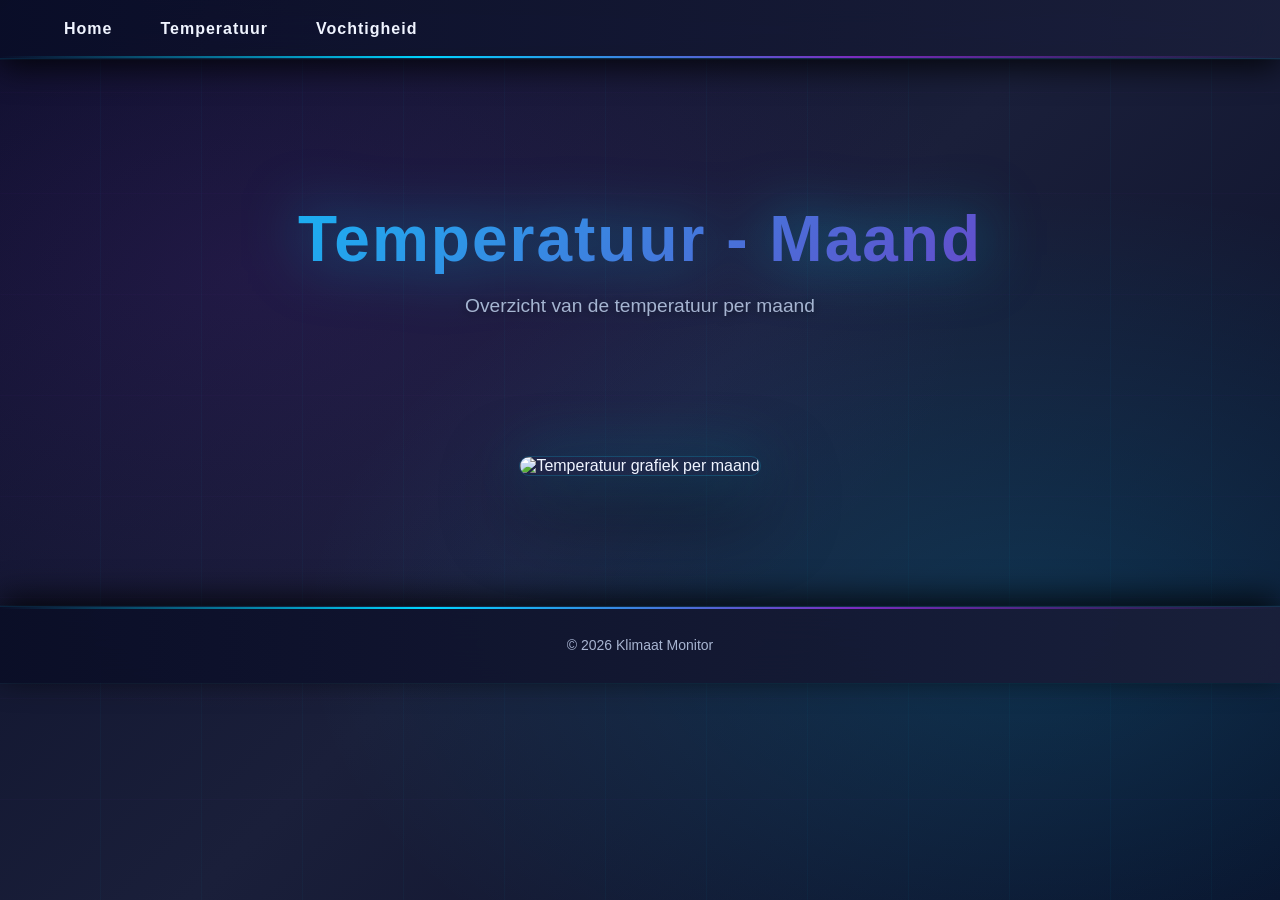
==== web/temperatuurmaand.html @ 3fa52e26 "Add files via upload" ====
<!DOCTYPE html>
<html lang="nl">
<head>
    <meta charset="UTF-8">
    <title>Temperatuur - Maand</title>
    <meta name="viewport" content="width=device-width, initial-scale=1.0">

    <link rel="stylesheet" href="style.css">
</head>

<body>

<nav>
    <ul>
        <li><a href="index.html">Home</a></li>

        <li class="dropdown">
            <a href="temperatuur.html">Temperatuur</a>
            <div class="dropdown-content">
                <a href="temperatuurdag.html">Dag</a>
                <a href="temperatuurweek.html">Week</a>
                <a href="temperatuurmaand.html">Maand</a>
            </div>
        </li>

        <li class="dropdown">
            <a href="vochtigheid.html">Vochtigheid</a>
            <div class="dropdown-content">
                <a href="vochtigheiddag.html">Dag</a>
                <a href="vochtigheidweek.html">Week</a>
                <a href="vochtigheidmaand.html">Maand</a>
            </div>
        </li>
    </ul>
</nav>

<header>
    <h1>Temperatuur - Maand</h1>
    <p>Overzicht van de temperatuur per maand</p>
</header>

<main>
    <img src="temperatuurmaand.png" alt="Temperatuur grafiek per maand">
</main>

<footer>
    © 2026 Klimaat Monitor
</footer>

</body>
</html>
---- web/style.css ----
/* =========================
   KLEUREN & BASIS
========================= */
:root {
    --bg-main: #0a0e27;
    --bg-secondary: #1a1f3a;
    --bg-card: rgba(20, 25, 45, 0.9);
    --accent: #00d4ff;
    --accent-secondary: #7b2cbf;
    --accent-light: #33e0ff;
    --text-main: #f0f4ff;
    --text-muted: #a8b5d1;
    --glow-primary: 0 0 30px rgba(0, 212, 255, 0.6);
    --glow-secondary: 0 0 40px rgba(123, 44, 191, 0.5);
}

* {
    box-sizing: border-box;
}

body {
    margin: 0;
    font-family: 'Segoe UI', -apple-system, BlinkMacSystemFont, sans-serif;
    background: 
        radial-gradient(ellipse at 20% 30%, rgba(123, 44, 191, 0.15), transparent 50%),
        radial-gradient(ellipse at 80% 70%, rgba(0, 212, 255, 0.15), transparent 50%),
        linear-gradient(135deg, #0a0e27 0%, #1a1f3a 50%, #0a0e27 100%);
    background-attachment: fixed;
    color: var(--text-main);
    overflow-x: hidden;
}

/* =========================
   ANIMATED BACKGROUND
========================= */
body::before {
    content: "";
    position: fixed;
    top: 0;
    left: 0;
    width: 100%;
    height: 100%;
    background: 
        repeating-linear-gradient(
            90deg,
            transparent,
            transparent 100px,
            rgba(0, 212, 255, 0.03) 100px,
            rgba(0, 212, 255, 0.03) 101px
        ),
        repeating-linear-gradient(
            0deg,
            transparent,
            transparent 100px,
            rgba(123, 44, 191, 0.03) 100px,
            rgba(123, 44, 191, 0.03) 101px
        );
    pointer-events: none;
    animation: gridMove 20s linear infinite;
    z-index: 0;
}

@keyframes gridMove {
    0% { transform: translate(0, 0); }
    100% { transform: translate(100px, 100px); }
}

/* =========================
   LINKS
========================= */
a {
    text-decoration: none;
    color: inherit;
    position: relative;
}

/* =========================
   NAVBAR
========================= */
nav {
    background: linear-gradient(90deg, 
        rgba(10, 14, 39, 0.95), 
        rgba(26, 31, 58, 0.95)
    );
    backdrop-filter: blur(20px) saturate(180%);
    box-shadow: 
        0 8px 32px rgba(0, 0, 0, 0.8),
        0 0 1px rgba(0, 212, 255, 0.5);
    position: sticky;
    top: 0;
    z-index: 100;
    border-bottom: 1px solid rgba(0, 212, 255, 0.1);
}

nav::after {
    content: "";
    position: absolute;
    bottom: 0;
    left: 0;
    width: 100%;
    height: 2px;
    background: linear-gradient(90deg, 
        transparent,
        var(--accent),
        var(--accent-secondary),
        transparent
    );
    animation: navGlow 3s ease-in-out infinite;
}

@keyframes navGlow {
    0%, 100% { opacity: 0.3; }
    50% { opacity: 1; }
}

nav ul {
    list-style: none;
    margin: 0;
    padding: 0 40px;
    display: flex;
    align-items: center;
    position: relative;
    z-index: 1;
}

nav li {
    position: relative;
}

nav a {
    display: block;
    padding: 20px 24px;
    font-weight: 600;
    color: var(--text-main);
    letter-spacing: 1px;
    transition: all 0.4s cubic-bezier(0.4, 0, 0.2, 1);
    position: relative;
    overflow: hidden;
}

nav a::before {
    content: "";
    position: absolute;
    bottom: 0;
    left: 50%;
    width: 0;
    height: 3px;
    background: linear-gradient(90deg, var(--accent), var(--accent-secondary));
    transform: translateX(-50%);
    transition: width 0.4s cubic-bezier(0.4, 0, 0.2, 1);
    box-shadow: var(--glow-primary);
}

nav a:hover::before {
    width: 80%;
}

nav a:hover {
    color: var(--accent-light);
    text-shadow: var(--glow-primary);
    transform: translateY(-2px);
}

/* =========================
   DROPDOWN
========================= */
.dropdown-content {
    display: none;
    position: absolute;
    top: calc(100% + 5px);
    left: 0;
    background: rgba(15, 20, 40, 0.95);
    backdrop-filter: blur(20px) saturate(180%);
    min-width: 200px;
    border-radius: 16px;
    overflow: hidden;
    box-shadow: 
        0 20px 60px rgba(0, 0, 0, 0.8),
        0 0 0 1px rgba(0, 212, 255, 0.2),
        0 0 40px rgba(0, 212, 255, 0.2);
    animation: dropdownSlide 0.3s cubic-bezier(0.4, 0, 0.2, 1);
    transform-origin: top;
}

@keyframes dropdownSlide {
    from {
        opacity: 0;
        transform: translateY(-10px) scale(0.95);
    }
    to {
        opacity: 1;
        transform: translateY(0) scale(1);
    }
}

.dropdown-content a {
    padding: 16px 20px;
    font-weight: normal;
    color: var(--text-main);
    transition: all 0.3s ease;
    border-left: 3px solid transparent;
}

.dropdown-content a:hover {
    background: linear-gradient(90deg, 
        rgba(0, 212, 255, 0.15),
        rgba(123, 44, 191, 0.15)
    );
    border-left-color: var(--accent);
    padding-left: 25px;
    text-shadow: 0 0 10px rgba(0, 212, 255, 0.5);
}

.dropdown:hover .dropdown-content {
    display: block;
}

/* =========================
   HEADER
========================= */
header {
    text-align: center;
    padding: 100px 20px 70px;
    position: relative;
    z-index: 1;
}

header h1 {
    font-size: 4rem;
    margin-bottom: 15px;
    background: linear-gradient(135deg, 
        #00d4ff 0%, 
        #7b2cbf 50%, 
        #00d4ff 100%
    );
    background-size: 200% auto;
    background-clip: text;
    -webkit-background-clip: text;
    -webkit-text-fill-color: transparent;
    animation: gradientShift 4s ease-in-out infinite;
    filter: drop-shadow(0 0 30px rgba(0, 212, 255, 0.5));
    letter-spacing: 2px;
    font-weight: 800;
}

@keyframes gradientShift {
    0%, 100% { background-position: 0% 50%; }
    50% { background-position: 100% 50%; }
}

header p {
    color: var(--text-muted);
    font-size: 1.2rem;
    text-shadow: 0 2px 10px rgba(0, 0, 0, 0.5);
    animation: fadeInUp 1s ease-out;
}

@keyframes fadeInUp {
    from {
        opacity: 0;
        transform: translateY(20px);
    }
    to {
        opacity: 1;
        transform: translateY(0);
    }
}

/* =========================
   MAIN LAYOUT
========================= */
main {
    display: flex;
    justify-content: center;
    gap: 50px;
    padding: 50px 20px;
    flex-wrap: wrap;
    position: relative;
    z-index: 1;
}

/* =========================
   CARDS (Dag / Week / Maand)
========================= */
.card {
    width: 260px;
    padding: 40px 30px;
    background: var(--bg-card);
    backdrop-filter: blur(20px) saturate(180%);
    border-radius: 24px;
    text-align: center;
    box-shadow:
        0 20px 60px rgba(0, 0, 0, 0.7),
        inset 0 0 0 1px rgba(0, 212, 255, 0.1);
    transition: all 0.5s cubic-bezier(0.4, 0, 0.2, 1);
    position: relative;
    overflow: hidden;
    border: 1px solid rgba(255, 255, 255, 0.05);
}

.card::before {
    content: "";
    position: absolute;
    inset: -100%;
    background: linear-gradient(
        135deg,
        transparent 40%,
        rgba(0, 212, 255, 0.2) 50%,
        rgba(123, 44, 191, 0.2) 60%,
        transparent 70%
    );
    opacity: 0;
    transition: all 0.6s ease;
    animation: cardShine 6s linear infinite;
}

@keyframes cardShine {
    0% { transform: translateX(-100%) translateY(-100%) rotate(45deg); }
    100% { transform: translateX(100%) translateY(100%) rotate(45deg); }
}

.card:hover::before {
    opacity: 1;
}

.card::after {
    content: "";
    position: absolute;
    inset: 0;
    border-radius: 24px;
    padding: 2px;
    background: linear-gradient(135deg, var(--accent), var(--accent-secondary));
    /*-webkit-mask: linear-gradient(#fff 0 0) content-box, linear-gradient(#fff 0 0);*/
    -webkit-mask-composite: xor;
    mask-composite: exclude;
    opacity: 0;
    transition: opacity 0.5s;
}

.card:hover::after {
    opacity: 1;
}

.card:hover {
    transform: translateY(-15px) scale(1.05);
    box-shadow:
        0 30px 80px rgba(0, 0, 0, 0.9),
        0 0 60px rgba(0, 212, 255, 0.4),
        0 0 100px rgba(123, 44, 191, 0.3);
}

.card h2 {
    position: relative;
    z-index: 1;
    transition: all 0.3s ease;
}

.card:hover h2 {
    color: var(--accent-light);
    text-shadow: var(--glow-primary);
}

/* =========================
   WELKOM BOX (HOME)
========================= */
.welcome-box {
    max-width: 800px;
    padding: 50px;
    background: var(--bg-card);
    backdrop-filter: blur(20px) saturate(180%);
    border-radius: 28px;
    text-align: center;
    box-shadow: 
        0 30px 80px rgba(0, 0, 0, 0.8),
        0 0 0 1px rgba(0, 212, 255, 0.15);
    position: relative;
    overflow: hidden;
    border: 1px solid rgba(255, 255, 255, 0.05);
    animation: welcomeFloat 6s ease-in-out infinite;
}

@keyframes welcomeFloat {
    0%, 100% { transform: translateY(0); }
    50% { transform: translateY(-10px); }
}

.welcome-box::before {
    content: "";
    position: absolute;
    top: -50%;
    left: -50%;
    width: 200%;
    height: 200%;
    background: radial-gradient(
        circle,
        rgba(0, 212, 255, 0.1) 0%,
        transparent 50%
    );
    animation: welcomeRotate 10s linear infinite;
}

@keyframes welcomeRotate {
    0% { transform: rotate(0deg); }
    100% { transform: rotate(360deg); }
}

.welcome-box h2 {
    margin-bottom: 20px;
    color: var(--accent-light);
    position: relative;
    z-index: 1;
    font-size: 2.5rem;
    text-shadow: var(--glow-primary);
}

.welcome-box p {
    color: var(--text-muted);
    line-height: 1.8;
    position: relative;
    z-index: 1;
    font-size: 1.1rem;
}

/* =========================
   AFBEELDINGEN (GRAFIEKEN)
========================= */
main img {
    max-width: 80%;
    border-radius: 20px;
    box-shadow:
        0 30px 80px rgba(0, 0, 0, 0.9),
        0 0 60px rgba(0, 212, 255, 0.3);
    transition: all 0.5s cubic-bezier(0.4, 0, 0.2, 1);
    border: 1px solid rgba(0, 212, 255, 0.2);
    position: relative;
}

main img:hover {
    transform: scale(1.05) translateY(-10px);
    box-shadow:
        0 40px 100px rgba(0, 0, 0, 1),
        0 0 80px rgba(0, 212, 255, 0.5),
        0 0 120px rgba(123, 44, 191, 0.3);
    border-color: var(--accent);
}

/* =========================
   FOOTER
========================= */
footer {
    margin-top: 80px;
    padding: 30px;
    text-align: center;
    font-size: 14px;
    color: var(--text-muted);
    background: linear-gradient(90deg, 
        rgba(10, 14, 39, 0.95), 
        rgba(26, 31, 58, 0.95)
    );
    backdrop-filter: blur(20px);
    box-shadow: 
        0 -8px 32px rgba(0, 0, 0, 0.8),
        0 0 1px rgba(0, 212, 255, 0.3);
    border-top: 1px solid rgba(0, 212, 255, 0.1);
    position: relative;
}

footer::before {
    content: "";
    position: absolute;
    top: 0;
    left: 0;
    width: 100%;
    height: 2px;
    background: linear-gradient(90deg, 
        transparent,
        var(--accent),
        var(--accent-secondary),
        transparent
    );
    animation: footerGlow 3s ease-in-out infinite;
}

@keyframes footerGlow {
    0%, 100% { opacity: 0.3; }
    50% { opacity: 1; }
}

/* =========================
   SCROLLBAR STYLING
========================= */
::-webkit-scrollbar {
    width: 12px;
}

::-webkit-scrollbar-track {
    background: var(--bg-main);
}

::-webkit-scrollbar-thumb {
    background: linear-gradient(180deg, var(--accent), var(--accent-secondary));
    border-radius: 10px;
    border: 2px solid var(--bg-main);
}

::-webkit-scrollbar-thumb:hover {
    background: linear-gradient(180deg, var(--accent-light), var(--accent));
    box-shadow: var(--glow-primary);
}

/* =========================
   RESPONSIVE
========================= */
@media (max-width: 768px) {
    header h1 {
        font-size: 2.5rem;
    }
    
    nav ul {
        padding: 0 20px;
    }
    
    .card {
        width: 100%;
        max-width: 320px;
    }
    
    .welcome-box {
        padding: 30px;
    }
}
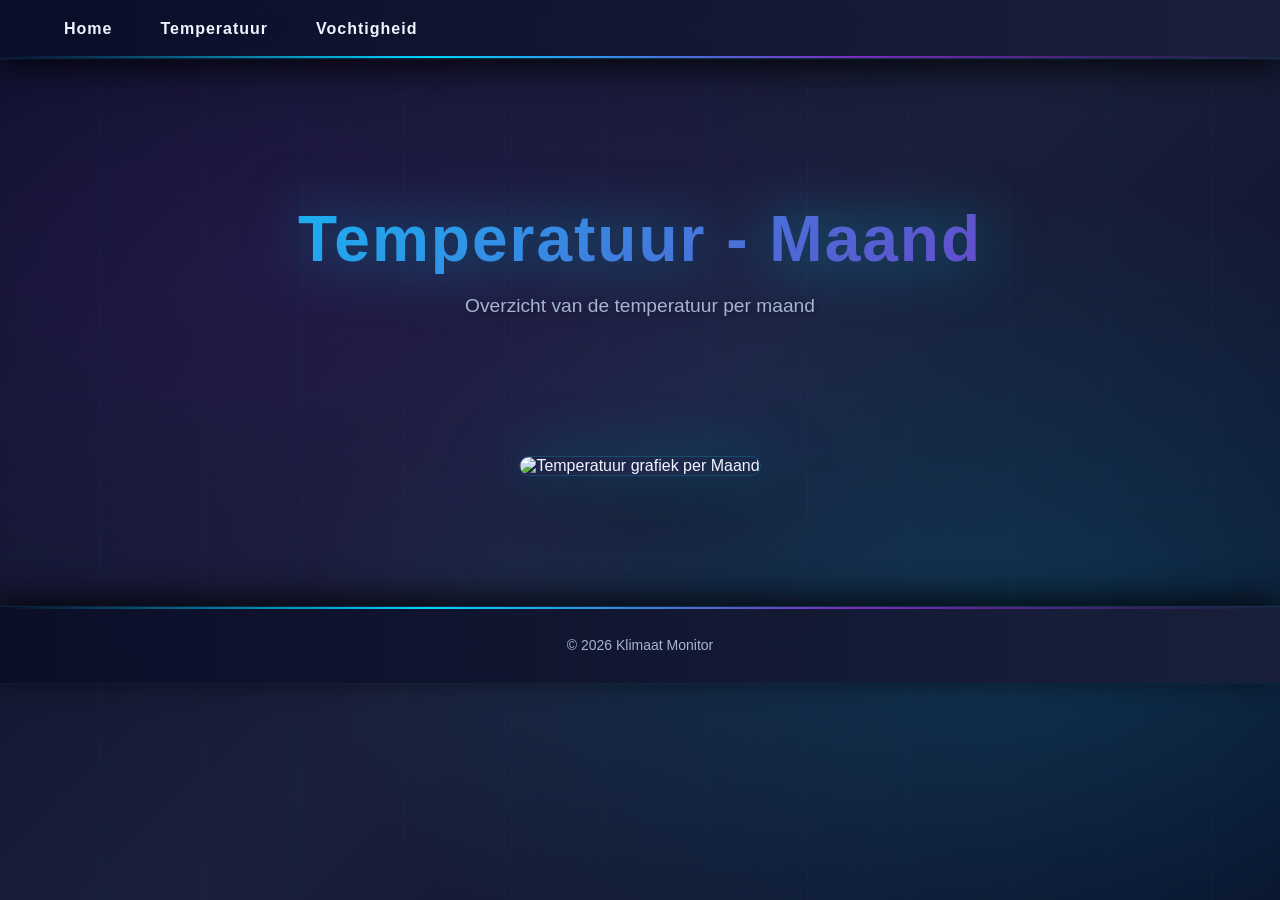
==== commit 9467bd82: "Fix image source and enhance main content Updated image source and added attributes for better acces" ====
--- a/web/temperatuurmaand.html
+++ b/web/temperatuurmaand.html
@@ -40,7 +40,12 @@
 </header>
 
 <main>
-    <img src="temperatuurmaand.png" alt="Temperatuur grafiek per maand">
+    <img 
+        src="RaspiMaandTemperatuur.png" 
+        alt="Temperatuur grafiek per Maand"
+        id="grafiek"
+        style="cursor: pointer;"
+    >
 </main>
 
 <footer>
